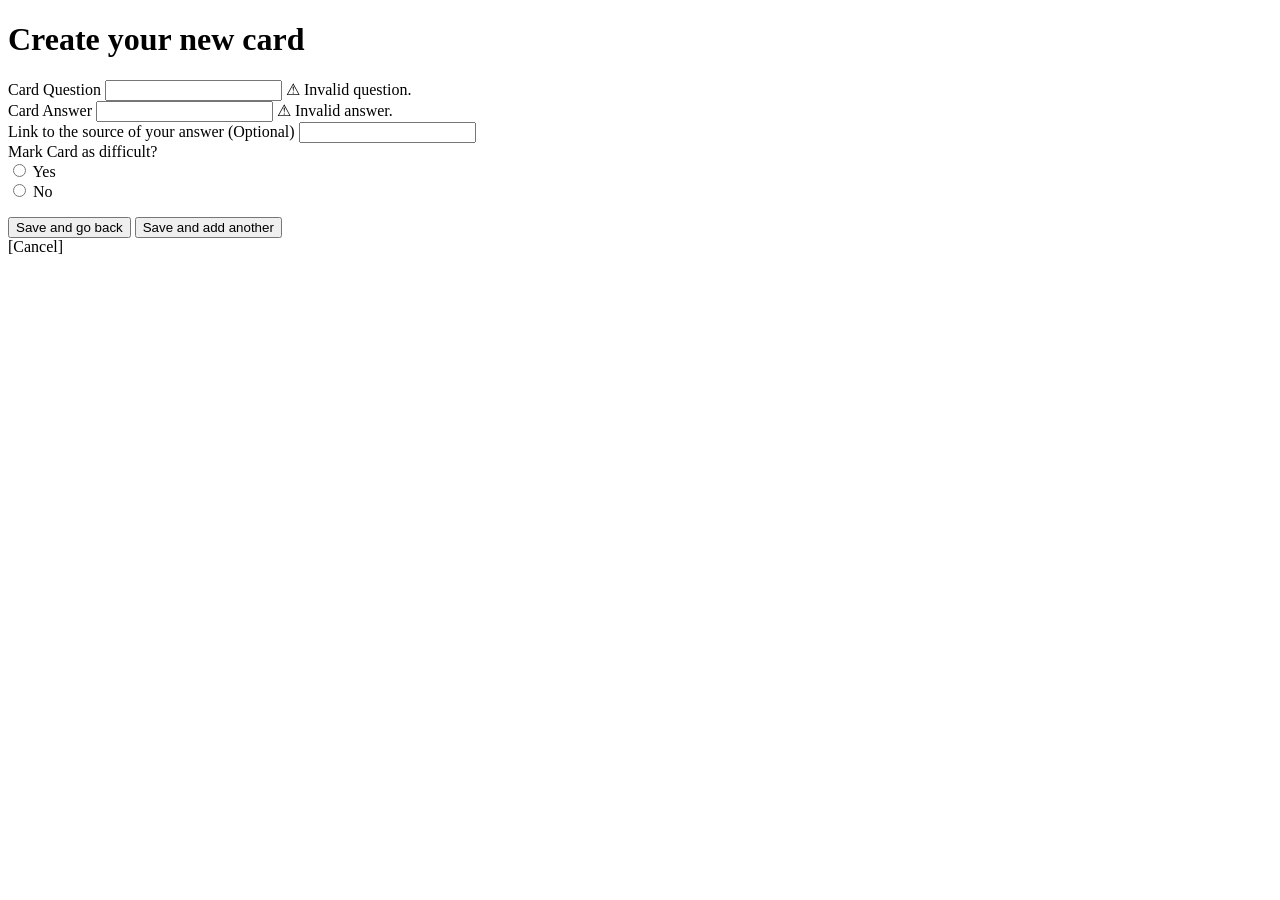
==== src/main/resources/templates/cards-create.html @ 3cc19be6 "feat: add card pages" ====
<!DOCTYPE html>
<html lang="en" xmlns:th="http://www.thymeleaf.org">
<head>
    <meta charset="UTF-8">
    <title>Title</title>
</head>
<body>
    <h1>Create your new card</h1>
    <form th:object="${cardRequest}" th:method="post" th:action="@{/decks/{id}/cards/create(id=${deckId})}" >
        <div >
            <label>Card Question</label>
            <input type="text" th:field="*{question}" >
            <span th:if="${#fields.hasErrors('question')}" class="error-msg">&#9888; Invalid question.</span>


        </div>
        <div>
            <label>Card Answer</label>
            <input type="text" th:field="*{answer}" >
            <span th:if="${#fields.hasErrors('answer')}" class="error-msg">&#9888; Invalid answer.</span>

        </div>
        <div>
            <label>Link to the source of your answer (Optional)</label>
            <input type="text" th:field="*{link}" >
        </div>
        <div>
            <label>Mark Card as difficult?</label>
            <div>
                <input type="radio" th:field="*{isDifficult}" value="true" id="difficultCard">
                <label for="difficultCard">Yes</label>
            </div>

            <div>
                <input type="radio" th:field="*{isDifficult}" value="false" id="easyCard">
                <label for="easyCard">No</label>
                <p th:if="${#fields.hasErrors('isDifficult')}"
                   th:errors="*{isDifficult}"
                   style="color: red;"></p>
            </div>
        </div>
        <button type="submit" name="action" value="save-and-back">
            Save and go back
        </button>

        <button type="submit" name="action" value="save-and-add-another">
            Save and add another
        </button>
    </form>


    <a th:href="@{/decks/{id}(id=${deckId})}" >[Cancel]</a>

</body>
</html>
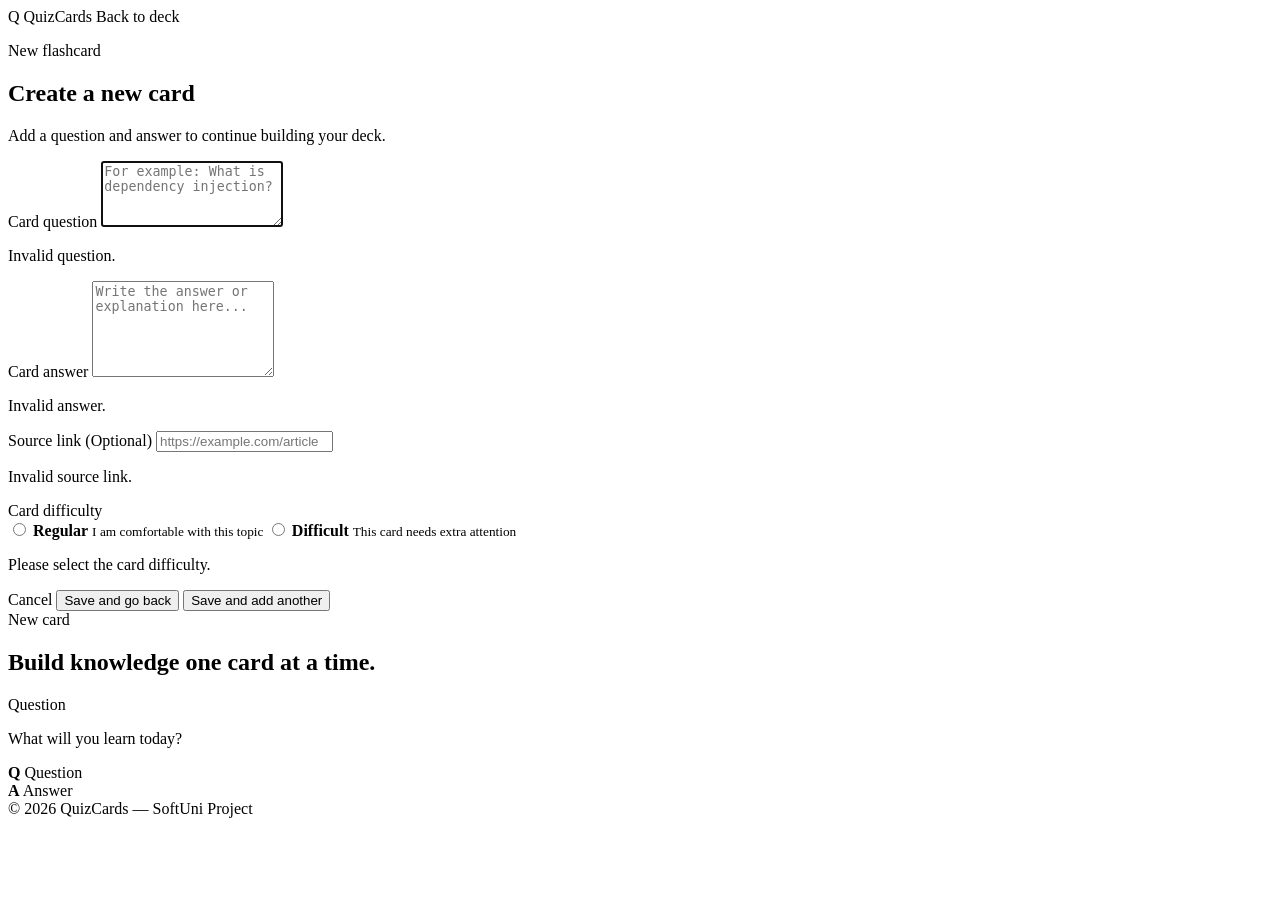
==== commit 807c98c1: "feat: redesign cards-create page" ====
--- a/src/main/resources/templates/cards-create.html
+++ b/src/main/resources/templates/cards-create.html
@@ -2,54 +2,220 @@
 <html lang="en" xmlns:th="http://www.thymeleaf.org">
 <head>
     <meta charset="UTF-8">
-    <title>Title</title>
+    <meta name="viewport" content="width=device-width, initial-scale=1.0">
+
+    <title>Create Card — QuizCards</title>
+
+    <link rel="stylesheet" th:href="@{/css/card-form.css}">
 </head>
 <body>
-    <h1>Create your new card</h1>
-    <form th:object="${cardRequest}" th:method="post" th:action="@{/decks/{id}/cards/create(id=${deckId})}" >
-        <div >
-            <label>Card Question</label>
-            <input type="text" th:field="*{question}" >
-            <span th:if="${#fields.hasErrors('question')}" class="error-msg">&#9888; Invalid question.</span>
-
-
+
+<header class="site-header">
+    <a th:href="@{/home}" class="logo">
+        <span class="logo-icon">Q</span>
+        <span>QuizCards</span>
+    </a>
+
+    <a th:href="@{/decks/{id}(id=${deckId})}" class="header-link">
+        Back to deck
+    </a>
+</header>
+
+<main class="form-page">
+
+    <section class="form-card">
+
+        <div class="form-header">
+            <p class="eyebrow">New flashcard</p>
+
+            <h1>Create a new card</h1>
+
+            <p>
+                Add a question and answer to continue building your deck.
+            </p>
         </div>
-        <div>
-            <label>Card Answer</label>
-            <input type="text" th:field="*{answer}" >
-            <span th:if="${#fields.hasErrors('answer')}" class="error-msg">&#9888; Invalid answer.</span>
+
+        <form
+                th:object="${cardRequest}"
+                method="post"
+                th:action="@{/decks/{id}/cards/create(id=${deckId})}"
+                class="card-form">
+
+            <div class="form-group">
+                <label for="question">
+                    Card question
+                </label>
+
+                <textarea
+                        id="question"
+                        th:field="*{question}"
+                        rows="4"
+                        placeholder="For example: What is dependency injection?"
+                        th:classappend="${#fields.hasErrors('question')} ? 'input-error'"
+                        autofocus></textarea>
+
+                <p
+                        th:if="${#fields.hasErrors('question')}"
+                        th:errors="*{question}"
+                        class="field-error">
+                    Invalid question.
+                </p>
+            </div>
+
+            <div class="form-group">
+                <label for="answer">
+                    Card answer
+                </label>
+
+                <textarea
+                        id="answer"
+                        th:field="*{answer}"
+                        rows="6"
+                        placeholder="Write the answer or explanation here..."
+                        th:classappend="${#fields.hasErrors('answer')} ? 'input-error'"></textarea>
+
+                <p
+                        th:if="${#fields.hasErrors('answer')}"
+                        th:errors="*{answer}"
+                        class="field-error">
+                    Invalid answer.
+                </p>
+            </div>
+
+            <div class="form-group">
+                <label for="link">
+                    Source link
+                    <span>(Optional)</span>
+                </label>
+
+                <input
+                        id="link"
+                        type="url"
+                        th:field="*{link}"
+                        placeholder="https://example.com/article"
+                        th:classappend="${#fields.hasErrors('link')} ? 'input-error'">
+
+                <p
+                        th:if="${#fields.hasErrors('link')}"
+                        th:errors="*{link}"
+                        class="field-error">
+                    Invalid source link.
+                </p>
+            </div>
+
+            <div class="form-group">
+                <label>
+                    Card difficulty
+                </label>
+
+                <div class="radio-grid">
+
+                    <label class="radio-card" for="easyCard">
+                        <input
+                                id="easyCard"
+                                type="radio"
+                                th:field="*{isDifficult}"
+                                value="false">
+
+                        <span>
+                            <strong>Regular</strong>
+                            <small>
+                                I am comfortable with this topic
+                            </small>
+                        </span>
+                    </label>
+
+                    <label class="radio-card" for="difficultCard">
+                        <input
+                                id="difficultCard"
+                                type="radio"
+                                th:field="*{isDifficult}"
+                                value="true">
+
+                        <span>
+                            <strong>Difficult</strong>
+                            <small>
+                                This card needs extra attention
+                            </small>
+                        </span>
+                    </label>
+
+                </div>
+
+                <p
+                        th:if="${#fields.hasErrors('isDifficult')}"
+                        th:errors="*{isDifficult}"
+                        class="field-error">
+                    Please select the card difficulty.
+                </p>
+            </div>
+
+            <div class="form-actions">
+
+                <a
+                        th:href="@{/decks/{id}(id=${deckId})}"
+                        class="btn btn-secondary">
+                    Cancel
+                </a>
+
+                <button
+                        type="submit"
+                        name="action"
+                        value="save-and-back"
+                        class="btn btn-dark">
+                    Save and go back
+                </button>
+
+                <button
+                        type="submit"
+                        name="action"
+                        value="save-and-add-another"
+                        class="btn btn-primary">
+                    Save and add another
+                </button>
+
+            </div>
+
+        </form>
+
+    </section>
+
+    <aside class="preview-panel" aria-hidden="true">
+
+        <div class="preview-card preview-card-back"></div>
+
+        <div class="preview-card preview-card-front">
+
+            <span class="tag">New card</span>
+
+            <h2>Build knowledge one card at a time.</h2>
+
+            <div class="mini-info">
+                <span>Question</span>
+                <p>What will you learn today?</p>
+            </div>
+
+            <div class="mini-stats">
+                <div>
+                    <strong>Q</strong>
+                    <span>Question</span>
+                </div>
+
+                <div>
+                    <strong>A</strong>
+                    <span>Answer</span>
+                </div>
+            </div>
 
         </div>
-        <div>
-            <label>Link to the source of your answer (Optional)</label>
-            <input type="text" th:field="*{link}" >
-        </div>
-        <div>
-            <label>Mark Card as difficult?</label>
-            <div>
-                <input type="radio" th:field="*{isDifficult}" value="true" id="difficultCard">
-                <label for="difficultCard">Yes</label>
-            </div>
-
-            <div>
-                <input type="radio" th:field="*{isDifficult}" value="false" id="easyCard">
-                <label for="easyCard">No</label>
-                <p th:if="${#fields.hasErrors('isDifficult')}"
-                   th:errors="*{isDifficult}"
-                   style="color: red;"></p>
-            </div>
-        </div>
-        <button type="submit" name="action" value="save-and-back">
-            Save and go back
-        </button>
-
-        <button type="submit" name="action" value="save-and-add-another">
-            Save and add another
-        </button>
-    </form>
-
-
-    <a th:href="@{/decks/{id}(id=${deckId})}" >[Cancel]</a>
+
+    </aside>
+
+</main>
+
+<footer class="site-footer">
+    <span>&copy; 2026 QuizCards &mdash; SoftUni Project</span>
+</footer>
 
 </body>
 </html>
